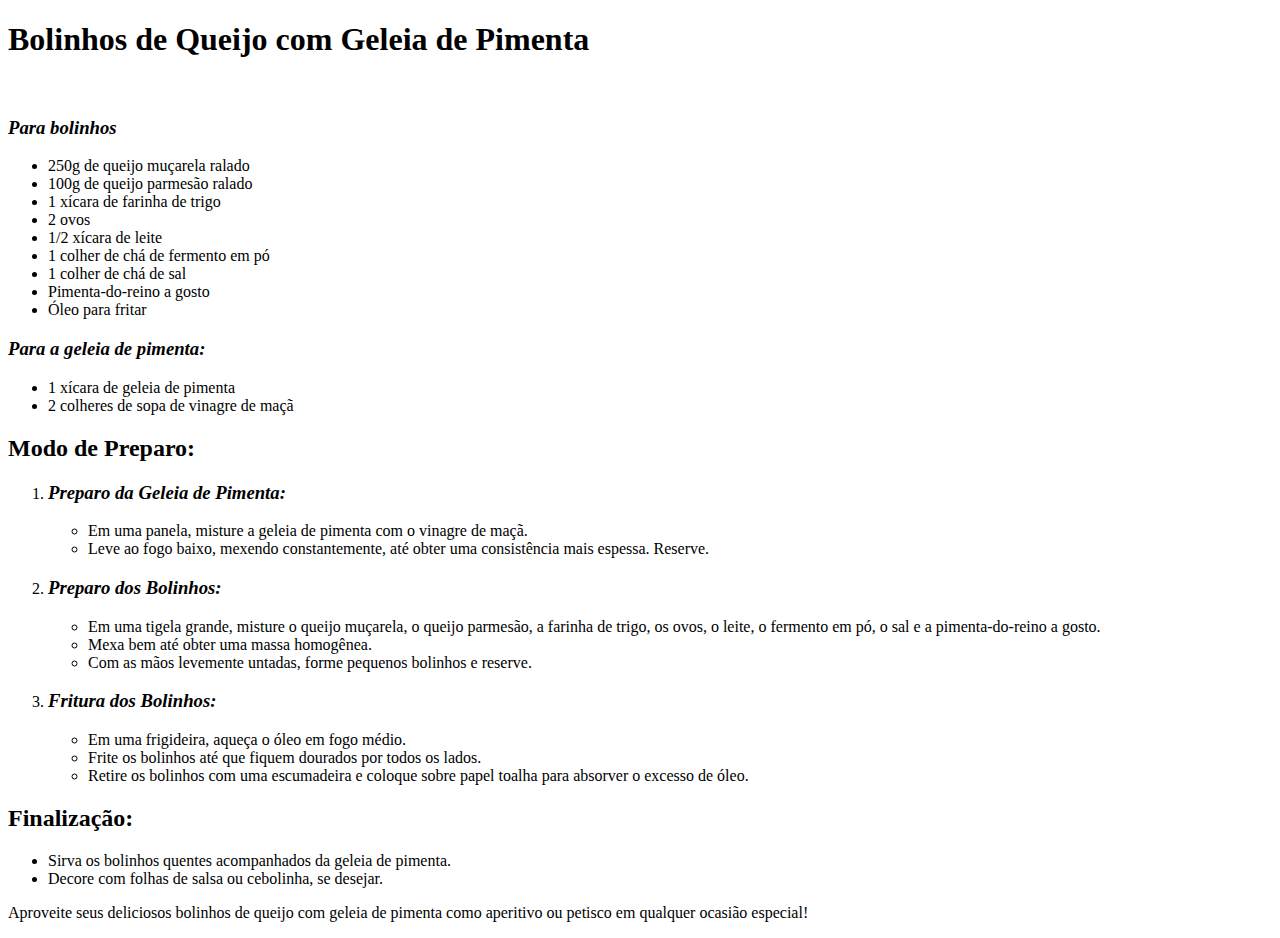
==== Pages/bolinho.html @ 72bc4eba "Para melhor organização do site, achei melhor adicionar a pasta "Pages" e movi o arquivo bolinho par" ====
<!DOCTYPE html>
<html lang="pt">
<head>
    <meta charset="UTF-8">
    <meta name="viewport" content="width=device-width, initial-scale=1.0">
    <title>Receitas - Bolinho com queijo</title>
</head>
<body>
    <h1>Bolinhos de Queijo com Geleia de Pimenta</h1>
    <img src=""/>
    <h3><i>Para bolinhos</i></h3>
    <ul>
        <li>250g de queijo muçarela ralado</li>
        <li>100g de queijo parmesão ralado</li>
        <li>1 xícara de farinha de trigo</li>
        <li>2 ovos</li>
        <li>1/2 xícara de leite</li>
        <li>1 colher de chá de fermento em pó</li>
        <li>1 colher de chá de sal</li>
        <li>Pimenta-do-reino a gosto</li>
        <li>Óleo para fritar</li>
    </ul>
    <h3><i>Para a geleia de pimenta:</i></h3>
    <ul>
        <li>1 xícara de geleia de pimenta</li>
        <li>2 colheres de sopa de vinagre de maçã</li>
    </ul>
        <h2>Modo de Preparo:</h2>
        <ol>
            <li>
                <h3>
                    <i>Preparo da Geleia de Pimenta:</i>
                </h3>
                <ul>
                    <li>Em uma panela, misture a geleia de pimenta com o vinagre de maçã.</li>
                    <li>Leve ao fogo baixo, mexendo constantemente, até obter uma consistência mais espessa. Reserve.</li>
                </ul>
            </li>
            <li>
                <h3>
                    <i>Preparo dos Bolinhos:</i>
                </h3>
                <ul>
                    <li>Em uma tigela grande, misture o queijo muçarela, o queijo parmesão, a farinha de trigo, os ovos, o leite, o fermento em pó, o sal e a pimenta-do-reino a gosto.</li>
                    <li>Mexa bem até obter uma massa homogênea.</li>
                    <li>Com as mãos levemente untadas, forme pequenos bolinhos e reserve.</li>
                </ul>
            </li>
            <li>
                <h3>
                    <i>Fritura dos Bolinhos:</i>
                </h3>
                <ul>
                    <li>Em uma frigideira, aqueça o óleo em fogo médio.</li>
                    <li>Frite os bolinhos até que fiquem dourados por todos os lados.</li>
                    <li>Retire os bolinhos com uma escumadeira e coloque sobre papel toalha para absorver o excesso de óleo.</li>
                </ul>
            </li>   
        </ol>
        <h2>Finalização:</h2>
        <ul>
            <li>Sirva os bolinhos quentes acompanhados da geleia de pimenta.</li>
            <li>Decore com folhas de salsa ou cebolinha, se desejar.</li>
        </ul>
        <p>Aproveite seus deliciosos bolinhos de queijo com geleia de pimenta como aperitivo ou petisco em qualquer ocasião especial!</p>
</body>
</html>
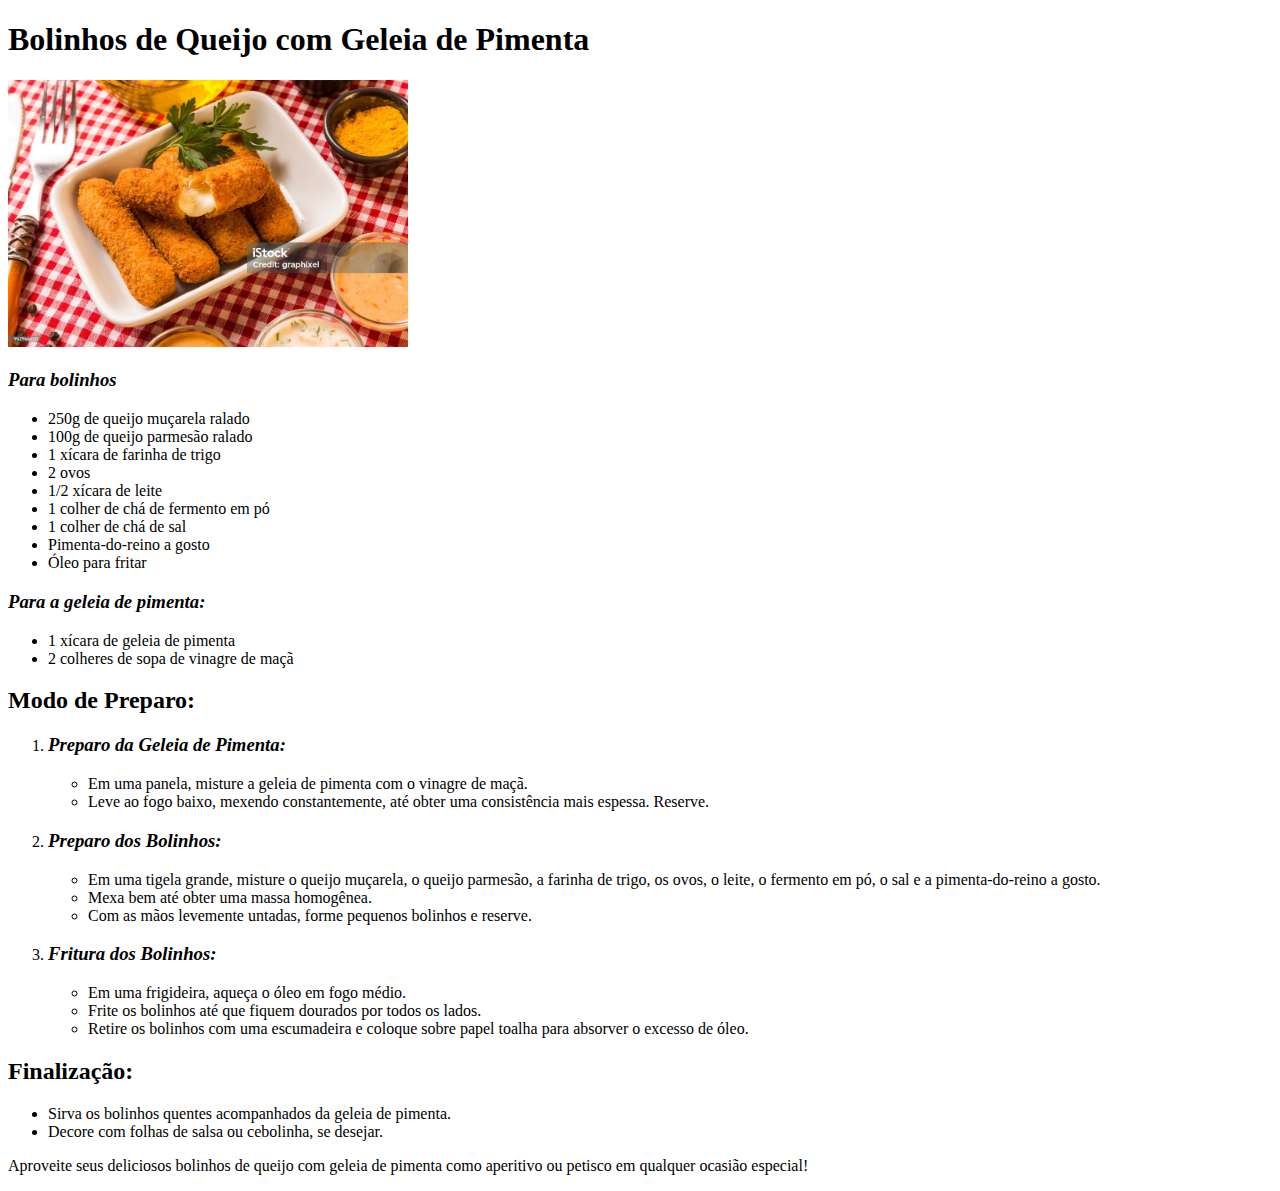
==== commit f6eb2ae2: "Vinculei a imagem queijo no arquivo bolinho para dar uma boa experiência ao usuário e além da imagem" ====
--- a/Pages/bolinho.html
+++ b/Pages/bolinho.html
@@ -7,7 +7,7 @@
 </head>
 <body>
     <h1>Bolinhos de Queijo com Geleia de Pimenta</h1>
-    <img src=""/>
+    <img src="../imagens/queijo.jpg" alt="Imagen de bolinhos de queijo com pimenta" width="400"/>
     <h3><i>Para bolinhos</i></h3>
     <ul>
         <li>250g de queijo muçarela ralado</li>
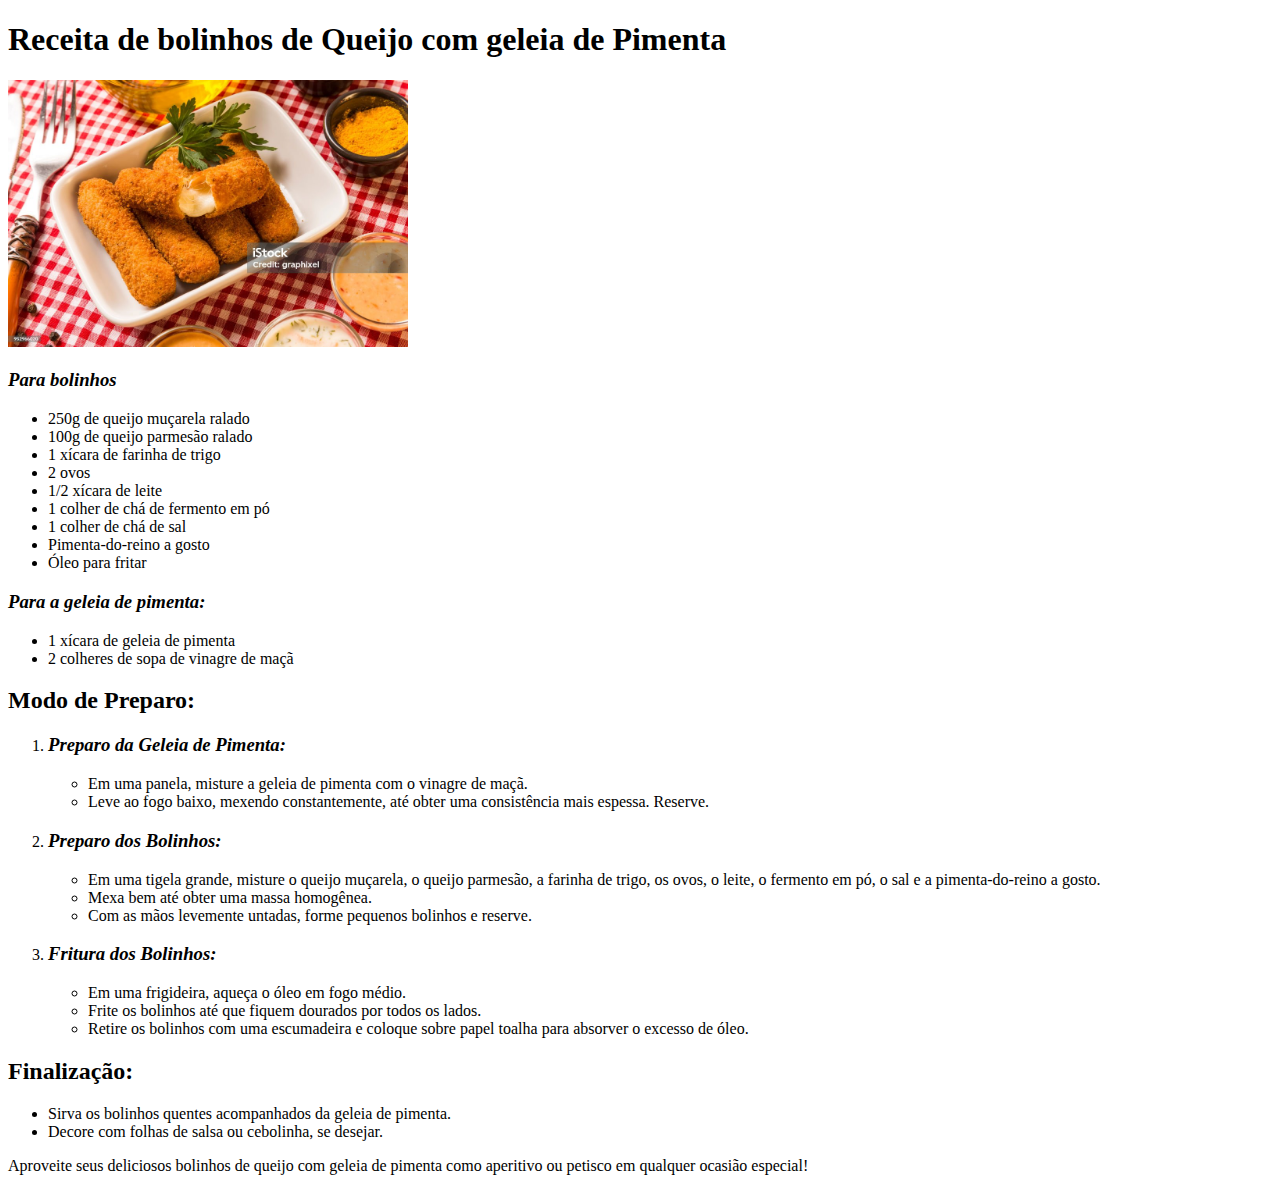
==== commit fce09a74: "Fiz alguma alteração no texto do título principal no bolinho. Adicionei a palavra "Receitas" e alter" ====
--- a/Pages/bolinho.html
+++ b/Pages/bolinho.html
@@ -6,7 +6,7 @@
     <title>Receitas - Bolinho com queijo</title>
 </head>
 <body>
-    <h1>Bolinhos de Queijo com Geleia de Pimenta</h1>
+    <h1>Receita de bolinhos de Queijo com geleia de Pimenta</h1>
     <img src="../imagens/queijo.jpg" alt="Imagen de bolinhos de queijo com pimenta" width="400"/>
     <h3><i>Para bolinhos</i></h3>
     <ul>
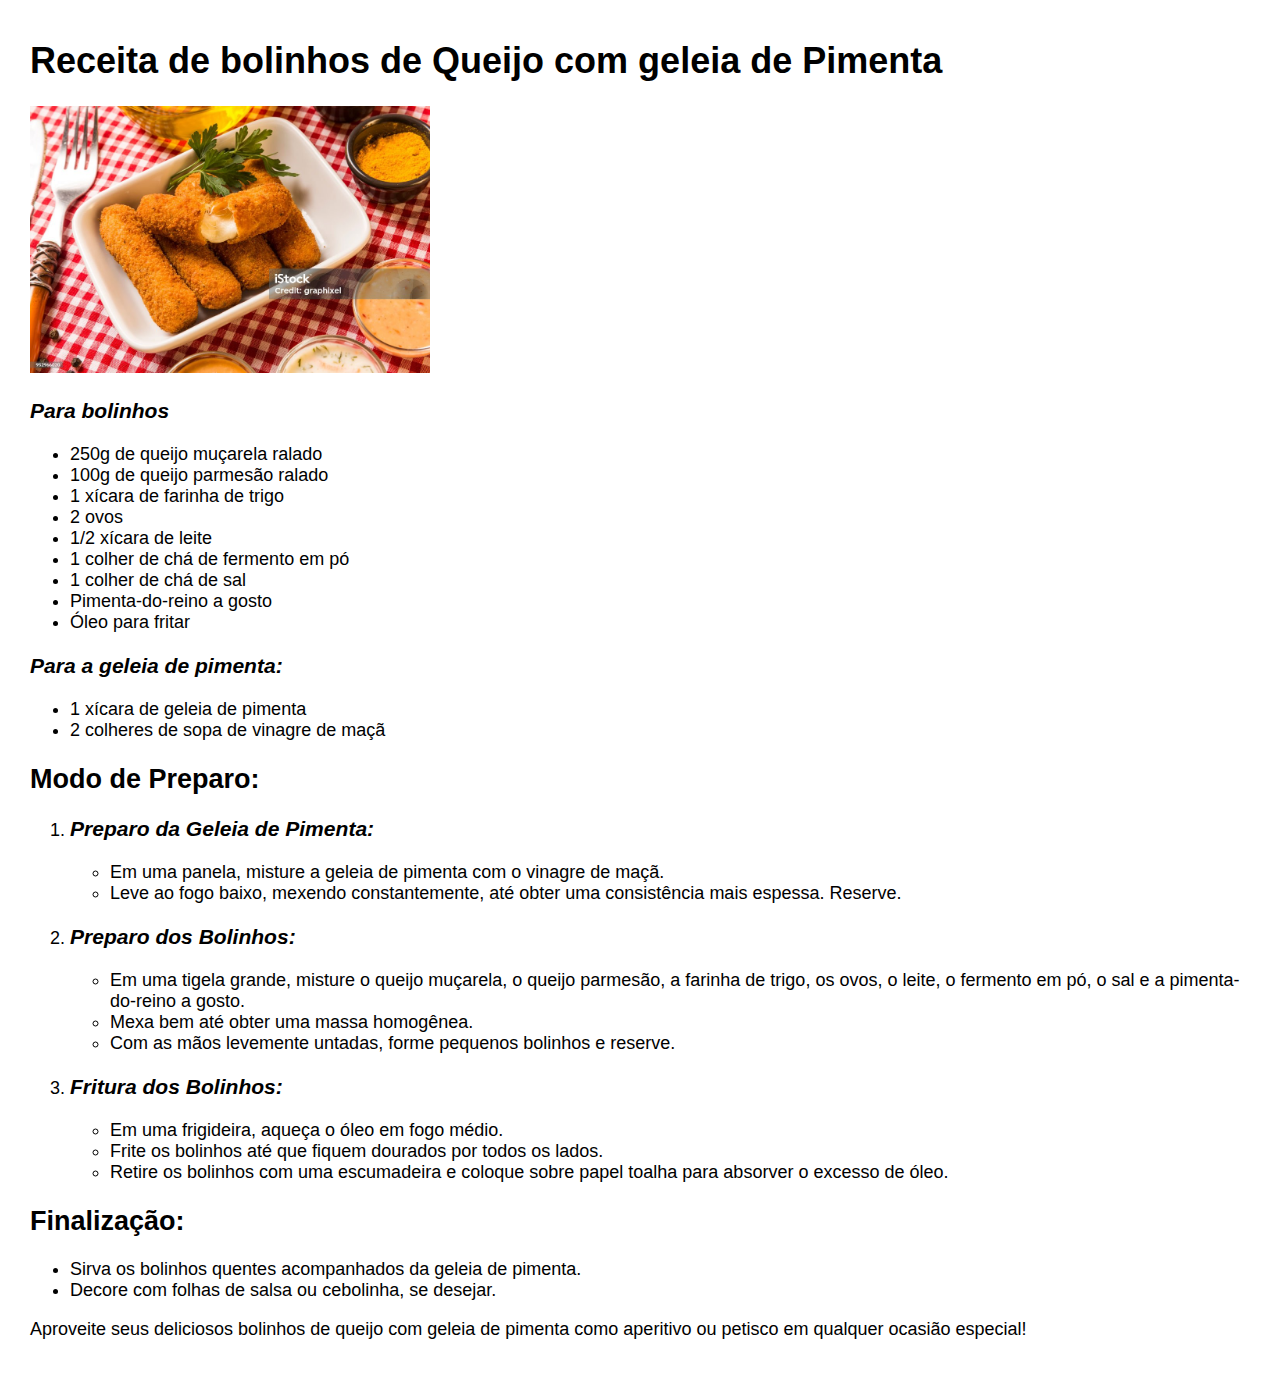
==== commit d920f719: "Adicionei o bestilo no arquivo bolinhos" ====
--- a/Pages/bolinho.html
+++ b/Pages/bolinho.html
@@ -2,6 +2,7 @@
 <html lang="pt">
 <head>
     <meta charset="UTF-8">
+    <link rel="stylesheet" href="../css/style.css"/>
     <meta name="viewport" content="width=device-width, initial-scale=1.0">
     <title>Receitas - Bolinho com queijo</title>
 </head>
--- a/css/style.css
+++ b/css/style.css
@@ -0,0 +1,11 @@
+body{
+    box-sizing: border-box;
+    margin: 40px 30px;
+    padding: 0;
+    font-family: Arial, Helvetica, sans-serif;
+    font-size: 18px;
+}
+
+#image-principal {
+    margin: 0;
+}